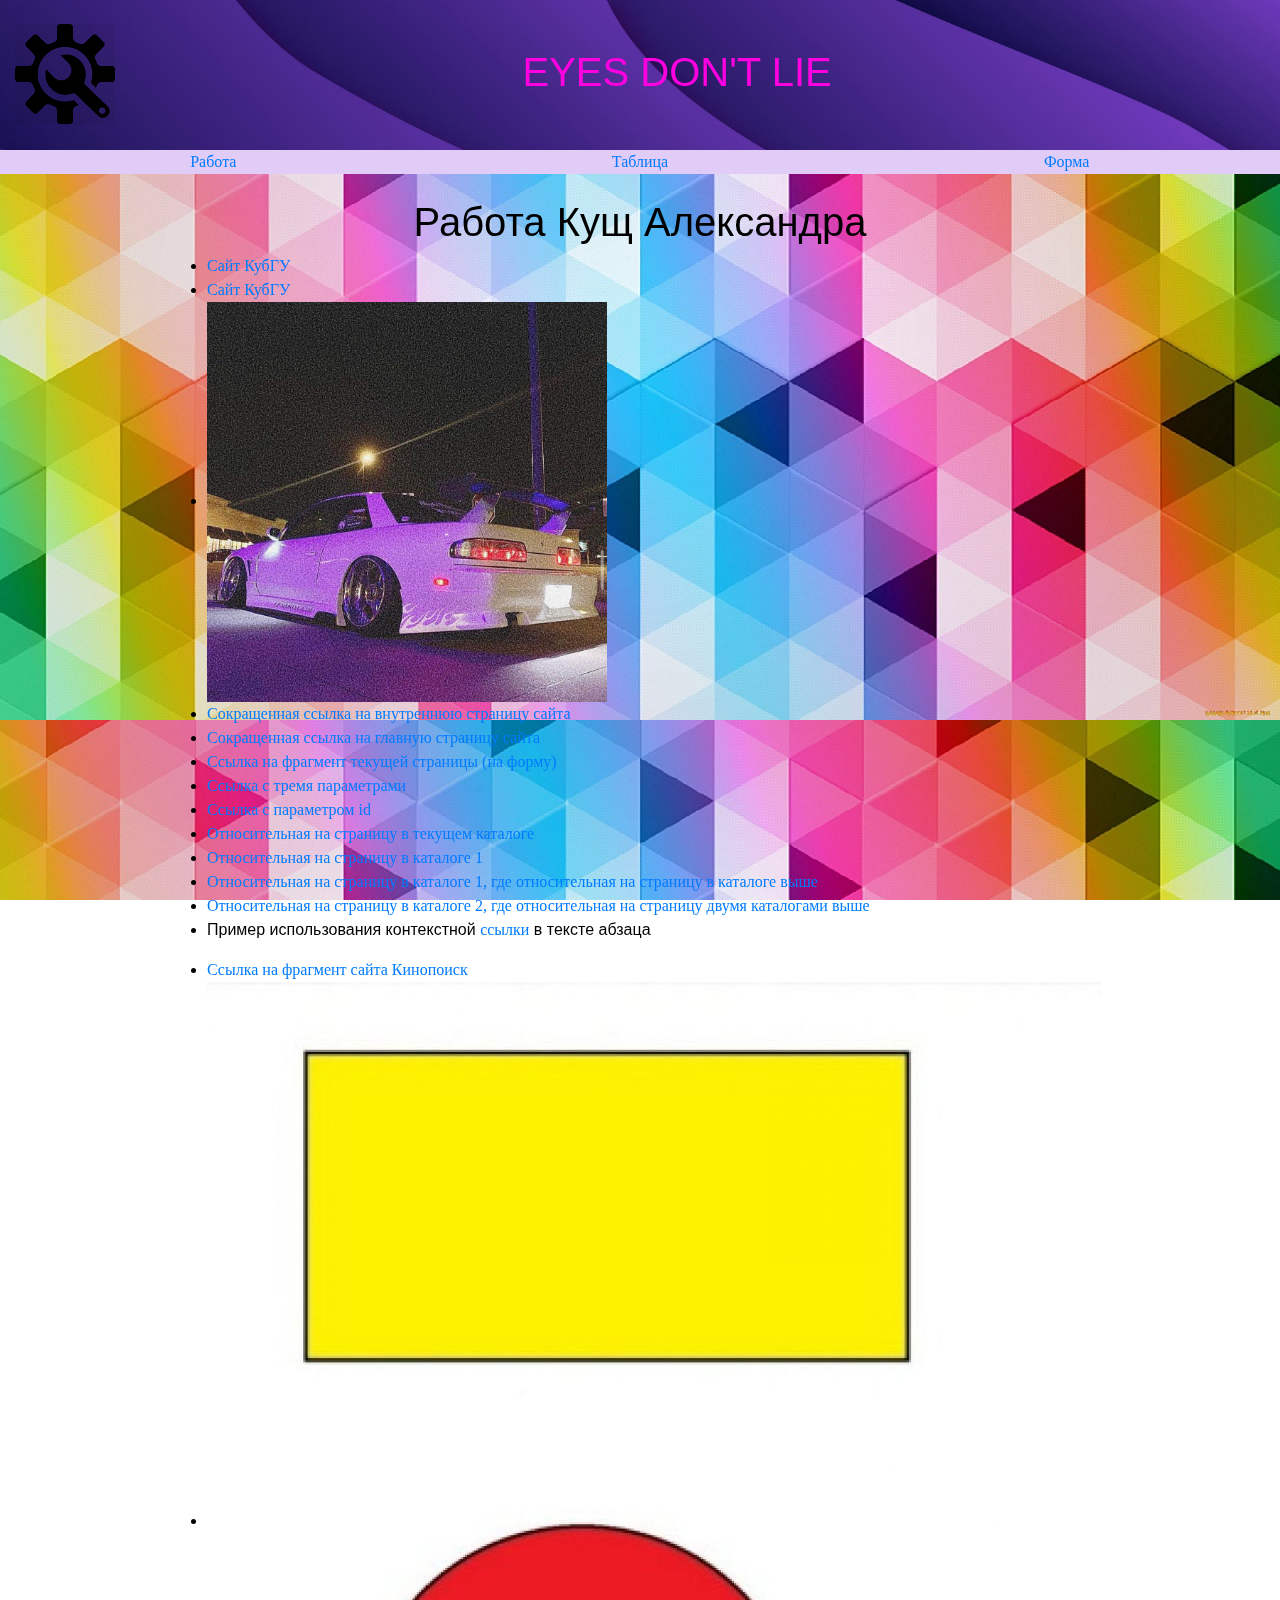
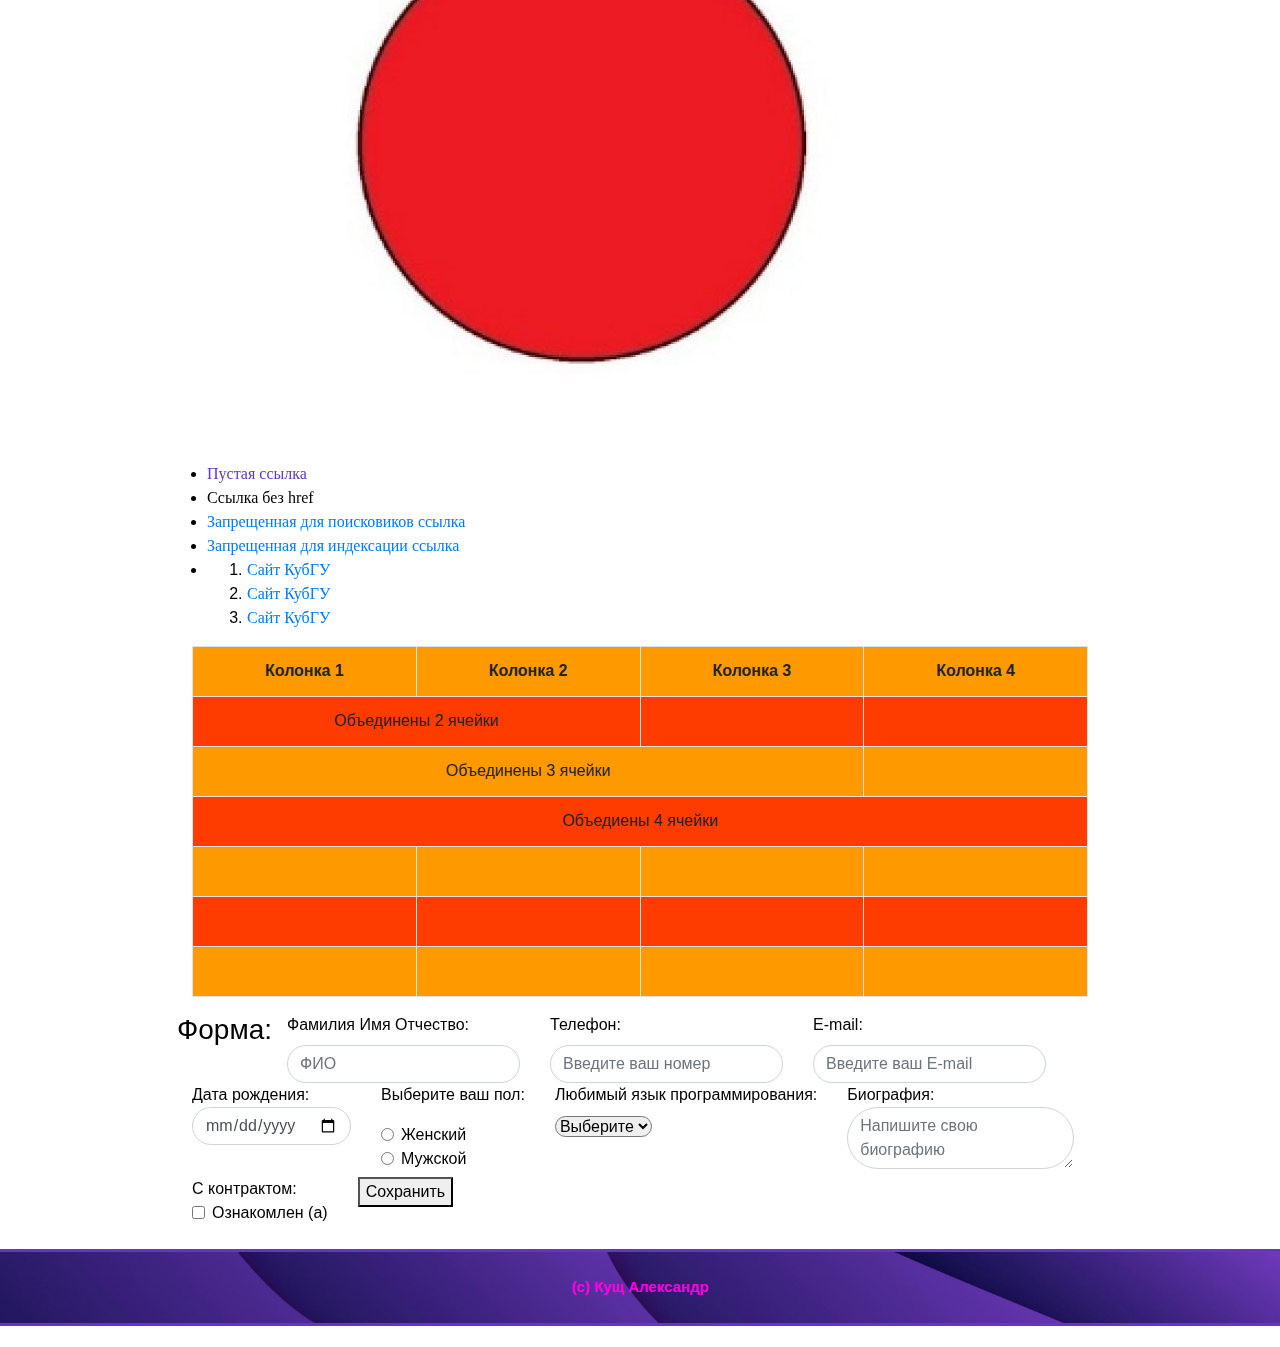
==== index4.html @ 1455badd "Add files via upload" ====
<!DOCTYPE html>
<html lang="ru">
    <head>
        <title>Кущ Александр</title>
        <link rel="stylesheet" type="text/css" href="style4.css">
        <meta name="viewport" content="width=device-width, initial-scale=1">
        <script src="https://code.jquery.com/jquery-3.3.1.slim.min.js"></script>
        <script src="https://cdnjs.cloudflare.com/ajax/libs/popper.js/1.14.7/umd/popper.min.js"></script>
        <link rel="stylesheet"
        href="https://stackpath.bootstrapcdn.com/bootstrap/4.3.1/css/bootstrap.min.css">
        <script
        src="https://stackpath.bootstrapcdn.com/bootstrap/4.3.1/js/bootstrap.min.js"></script>
        
    </head>
    <body>
        <div class = "body row flex-column">
            <header class = "order-1 order-md-0 col">
                <div class = "container-fluid row d-flex">
                    <div class = "header-logo col-1 my-4">
                        <img id = "header-logo-image" src = "image.png" alt="Лого сайта">
                    </div>
                    <div class = "header-title col-11 text-center my-5">
                        <h1>EYES DON'T LIE</h1>
                    </div>
                </div>
            </header>
            <nav class = "order-0 order-md-1 col">
                <div class = "header-menu-nav w-100 column d-flex">
                    <div class = "header-menu-links col-4"> 
                        <a href="#work">
                            Работа
                        </a>
                    </div>
                    <div class = "header-menu-links col-4">
                        <a href="#table">
                            Таблица
                        </a>
                    </div>
                    <div class = "header-menu-links col-4">
                        <a href="#form">
                            Форма
                        </a>
                    </div>
                </div>
            </nav>
            <div class = "order-2 order-sm-3 col">
                <div class = "bodycenter">
                    <div class = "bodycenter-content m-auto py-4 row flex-column">
                        <h1 id = "work"class = "text-center col">Работа Кущ Александра</h1>
                        <ul class = "body-center-ul order-1 order-md-0 col">
                            <li><a href = "http://kubsu.ru/">Cайт КубГУ</a></li>
                            <li><a href = "https://kubsu.ru/">Cайт КубГУ</a></li>
                            <li><a href = "http://kubsu.ru/"><img alt = "Красивая машина" src = "car.jpg" width="400" height="400"></a></li>
                            <li><a href = "/Catalog1/Second-page.html">Сокращенная ссылка на внутреннюю страницу сайта</a></li>
                            <li><a href = "/Main-page.html">Сокращенная ссылка на главную страницу сайта</a></li>
                            <li><a href = "#form-first">Ссылка на фрагмент текущей страницы (на форму)</a></li>
                            <li><a href = "https://www.kubsu.ru/ru/taxonomy/term/49?page=1&perpage=10&category=post">Ссылка с тремя параметрами</a></li>
                            <li><a href = "https://www.kubsu.ru/ru/taxonomy/term/49?id=#zone-footer-wrapper">Ссылка c параметром id</a></li>
                            <li><a href = "./Main-page.html">Относительная на страницу в текущем каталоге</a></li>
                            <li><a href = "./Catalog1/Second-page.html">Относительная на страницу в каталоге 1</a></li>
                            <li><a href = "./Catalog1/Second-page.html">Относительная на страницу в каталоге 1, где относительная на страницу в каталоге выше </a></li>
                            <li><a href = "./Catalog1/Catalog2/Third-page.html">Относительная на страницу в каталоге 2, где относительная на страницу двумя каталогами выше</a></li>
                            <li><p>Пример использования контекстной <a href = "http://kubsu.ru/">ссылки</a> в тексте абзаца</p></li>
                            <li><a href = "https://www.film.ru/?ysclid=lm7dy07srm19356285#block-mpblocks-mpblocks-watch-now">Ссылка на фрагмент сайта Кинопоиск</a></li>
                            <li>
                                <map name = "rectangle">
                                    <area shape="rect" coords="70,70,700,380" href="https://www.kubsu.ru/node/38707" alt="Сайт КубГУ, прямоугольник">
                                    <area shape="circle" coords="360,750,220" href="https://kubsu.ru/" alt="Сайт КубГУ, круг">
                                </map>
                                <img src = "1646344779_1-kartinkin-net-p-kartinki-figuri-1.jpg" usemap="#rectangle" alt = "Картинка">
                            </li>
                            <li><a href = "">Пустая ссылка</a></li>
                            <li><a>Ссылка без href</a></li>
                            <li><a href = "http://kubsu.ru/" rel = "nofollow">Запрещенная для поисковиков ссылка</a></li>
                            <li><a href = "http://kubsu.ru/" rel = "noindex">Запрещенная для индексации ссылка</a></li>
                            <li>
                                <ol>
                                    <li><a href = "https://kubsu.ru/" title = "Это">Сайт КубГУ</a></li>
                                    <li><a href = "https://kubsu.ru/" title = "Cайт">Сайт КубГУ</a></li>
                                    <li><a href = "https://kubsu.ru/" title = "Университета">Сайт КубГУ</a></li>
                                </ol>
                            </li>
                        </ul>

                        <table id ="table"class = "table table-bordered text-center order-0 order-md-0 col">
                            <tr class = "table-row-chet">
                                <th>Колонка 1</th>
                                <th>Колонка 2</th>
                                <th>Колонка 3</th>
                                <th>Колонка 4</th>
                            </tr>
                            <tr class = "table-row-nechet">
                                <td colspan="2">Объединены 2 ячейки</td>
                                <th></th>
                                <th></th>
                            </tr>
                            <tr class = "table-row-chet">
                                <td colspan="3">Объединены 3 ячейки</td>
                                <th></th>
                            </tr>
                            <tr class = "table-row-nechet">
                                <td colspan="4">Объедиены 4 ячейки</td>
                            </tr>
                            <tr class = "table-row-chet">
                                <th></th>
                                <th></th>
                                <th></th>
                                <th></th>
                            </tr>
                            <tr class = "table-row-nechet">
                                <th></th>
                                <th></th>
                                <th></th>
                                <th></th>
                            </tr>
                            <tr class = "table-row-chet">
                                <th></th>
                                <th></th>
                                <th></th>
                                <th></th>
                            </tr>
                        </table>

                        <form action="/" method="POST" id="form" class="row g-3 needs-validation">
                            <h3 id="form" class="text-center">Форма: </h3>
                          
                            <div class="col-auto">
                              <label for="validationCustom01" class="form-label"
                                >Фамилия Имя Отчество: </label
                              >
                              <input
                                type="text"
                                placeholder="ФИО"
                                class="form-control rounded-pill"
                                id="validationCustom01"
                                value=""
                                required=""
                              />
                              <div class="valid-feedback">Looks good!</div>
                            </div>
                          
                            <div class="col-auto">
                              <label for="validationCustomUsername" class="form-label"
                                >Телефон: 
                              </label>
                              <div class="input-group has-validation">
                                <input
                                  type="text"
                                  class="form-control rounded-pill"
                                  placeholder="Введите ваш номер"
                                  id="validationCustomUsername"
                                  aria-describedby="inputGroupPrepend"
                                  required=""
                                />
                                <div class="invalid-feedback"></div>
                              </div>
                            </div>
                          
                            <div class="col-auto">
                              <label for="validationCustomUsername" class="form-label"
                                >E-mail: 
                              </label>
                              <div class="input-group has-validation">
                                <input
                                  type="text"
                                  class="form-control rounded-pill"
                                  placeholder="Введите ваш E-mail"
                                  id="validationCustomUsername"
                                  aria-describedby="inputGroupPrepend"
                                  required=""
                                />
                                <div class="invalid-feedback"></div>
                              </div>
                            </div>
                          
                            <div class="col-auto">
                              <label>
                                Дата рождения: <br />
                                <input
                                  name="field-date"
                                  class="form-control rounded-pill"
                                  placeholder="2004-07-14"
                                  type="date"
                                  required=""
                                />
                              </label>
                            </div>
                          
                            <div class="col-auto">
                              <p>Выберите ваш пол:</p>
                              <div class="form-check icheck-material-orange">
                                <input
                                  class="form-check-input"
                                  type="radio"
                                  id="someRadioId1"
                                  name="someGroupName"
                                  required=""
                                />
                                <label class="form-check-label" for="someRadioId1">Женский</label>
                              </div>
                              <div class="form-check icheck-material-orange">
                                <input
                                  class="form-check-input"
                                  type="radio"
                                  id="someRadioId2"
                                  name="someGroupName"
                                />
                                <label class="form-check-label" for="someRadioId2">Мужской</label>
                              </div>
                            </div>
                          
                            <div class="col-auto">
                              <label for="validationCustom04" class="form-label"
                                >Любимый язык программирования:</label><br>
                              <select
                                class="form-select rounded-pill"
                                id="validationCustom04"
                                required=""
                              >
                                <option selected="" disabled="" value="">Выберите</option>
                                <option value="Значение1">Pascal</option>
                                <option value="Значение2">C</option>
                                <option value="Значение3">C++</option>
                                <option value="Значение4">JavaScript</option>
                                <option value="Значение5">PHP</option>
                                <option value="Значение6">Python</option>
                                <option value="Значение7">Java</option>
                                <option value="Значение8">Haskel</option>
                                <option value="Значение9">Clojure</option>
                                <option value="Значение10">Prolog</option>
                                <option value="Значение11">Scala</option>
                              </select>
                              <div class="invalid-feedback"></div>
                            </div>
                            <div class="col-auto">
                              <label>
                                Биография: <br>
                                <textarea
                                  name="field-name-2"
                                  class="form-control rounded-pill"
                                  placeholder="Напишите свою биографию"
                                  required=""
                                ></textarea>
                              </label>
                            </div>
                            <div class="col-auto">
                              С контрактом: 
                              <div class="form-check icheck-material-orange">
                                <input
                                  class="form-check-input"
                                  type="checkbox"
                                  value=""
                                  id="invalidCheck"
                                  required=""
                                />
                                <label class="form-check-label" for="invalidCheck">
                                  Ознакомлен (а)
                                </label>
                                <div class="invalid-feedback"></div>
                              </div>
                            </div>
                          
                            <div class="col-auto">
                              <button class="custom-btn btn-1">Сохранить</button>
                            </div>
                          </form>
                    </div>
                </div>
            </div>
            <footer class= "order-md-3 order-4 col">
                <div class = "footer w-100 h-100">
                    <div class = "footer-text my-4 text-center"> 
                        <span>(с) Кущ Александр </span>
                    </div>
                </div>
            </footer>
            <script src="https://cdn.jsdelivr.net/npm/bootstrap@5.0.2/dist/js/bootstrap.bundle.min.js" integrity="sha384-MrcW6ZMFYlzcLA8Nl+NtUVF0sA7MsXsP1UyJoMp4YLEuNSfAP+JcXn/tWtIaxVXM" crossorigin="anonymous"></script>
        </div>
    </body>
</html>
---- style4.css ----
header {
    background-image: url("fiol head.jpg");
    background-size: 100%;
    height: 150px;
    color:rgb(255, 0, 225);
}
nav {
    background-color: rgba(190, 144, 239, 0.459);
}
content {
    color: rgb(250, 253, 255);
    font-size: 15px;
}

.bodycenter {
    background-image: url("backg.jpg");
    background-size: auto;
    background-attachment: fixed;
    color:rgb(0, 0, 0);
}
.bodycenter-content {
    width: 70%;
}

a {
    color: rgb(255, 255, 255);
    font-family:Georgia, 'Times New Roman', Times, serif;
}
a:active {
    color: rgb(77, 83, 155);
}
a:visited {
    color:rgb(98, 55, 200);
}


.nazvanie{
    text-align: left;
}
footer {
    background-image: url("fiol head.jpg");
    background-size: 100%;
    border: 3px solid rgb(98, 55, 200);
    height: 80px;
    color:rgb(255, 0, 225);
}
#header-logo-image {
    width: 100px;
    height: 100px;
    background-image: url("image.png");
    background-size: 100%;
    background-repeat: no-repeat;
    background-blend-mode: multiply;
    mix-blend-mode: multiply;
}
.header-title {
}
.header-menu-links {
    text-align: center;
}
.footer-text {
    font-weight: bolder;
    font-size: 15px;
}
.table-row-chet {
    background-color: rgb(255, 153, 0);

}
.table-row-nechet {
    background-color: rgb(255, 60, 0);
}

.table tr {
    height: 50px;
}
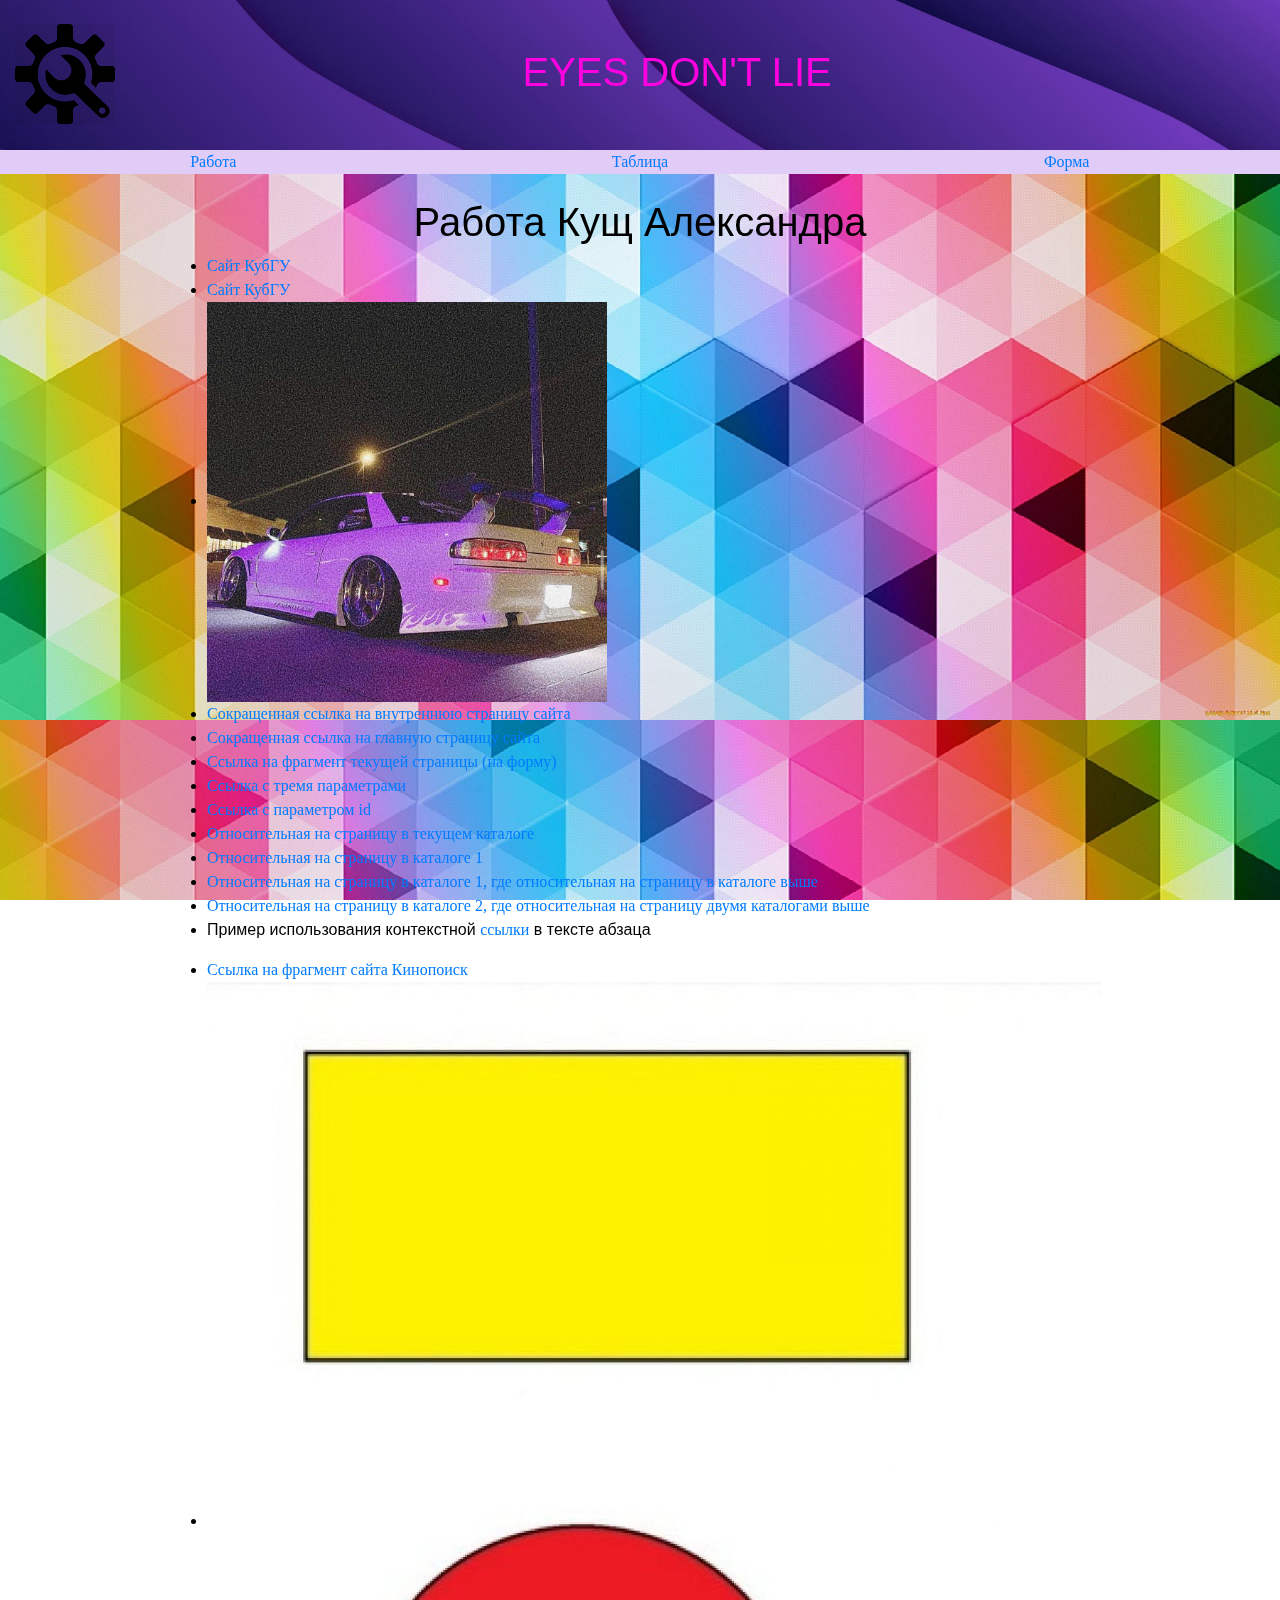
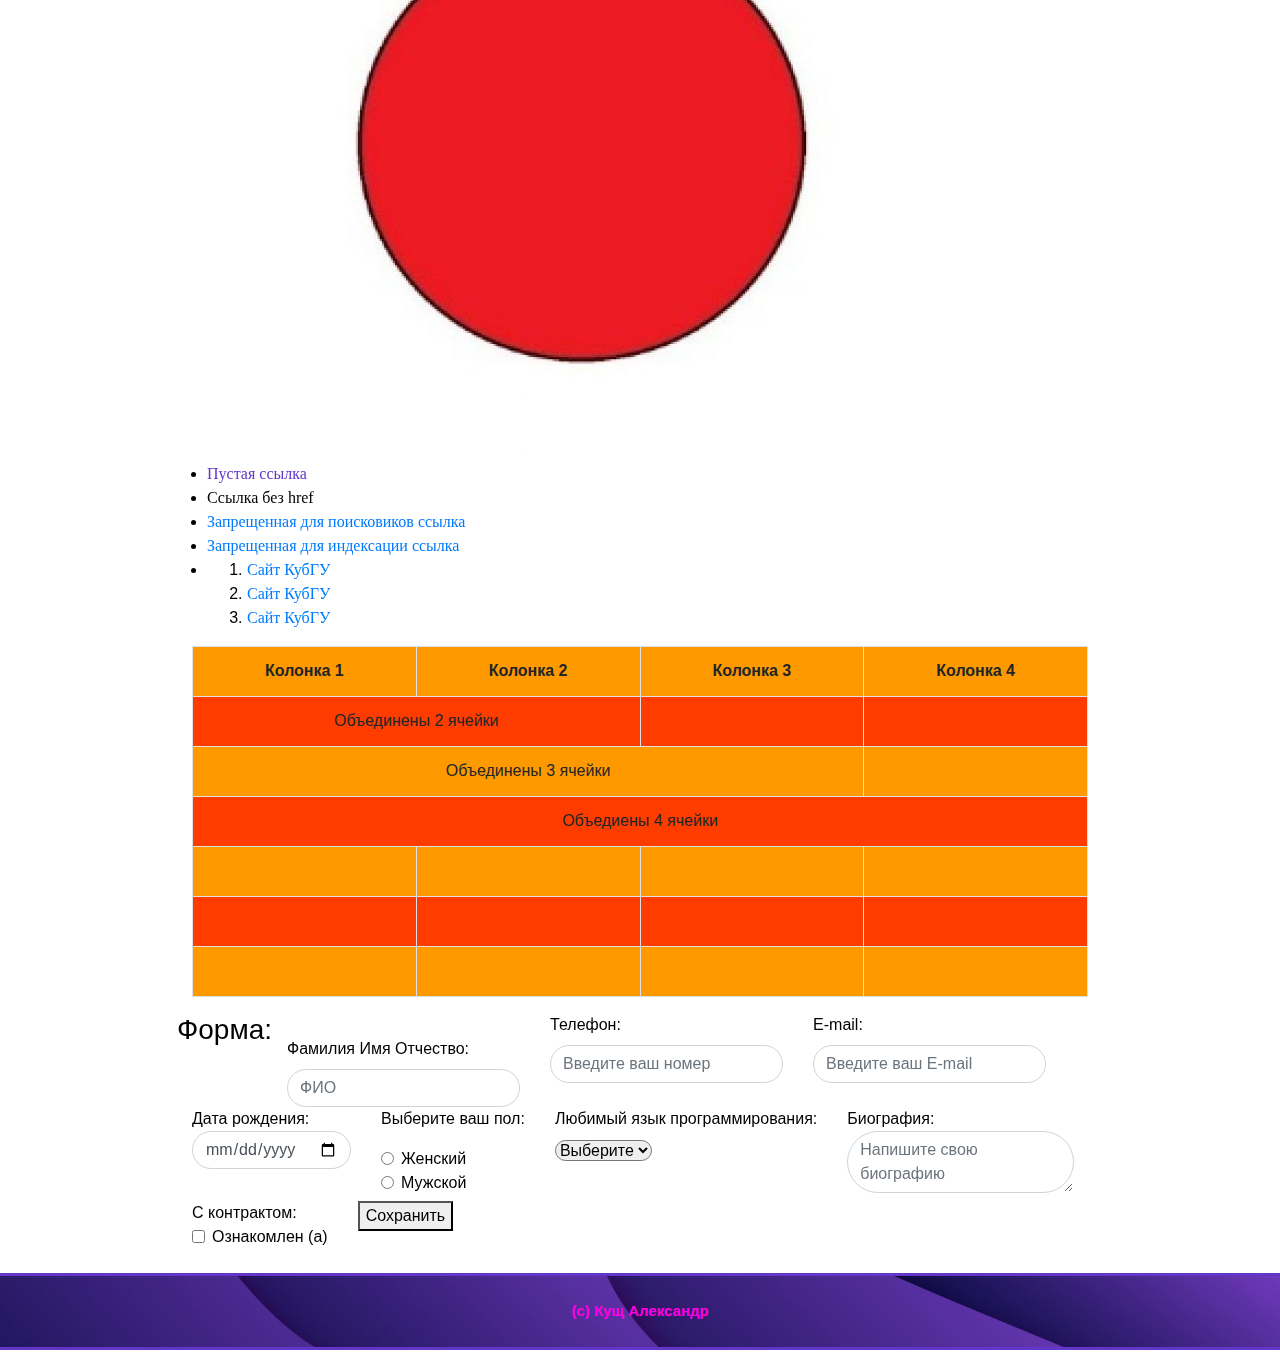
==== commit 3af4c789: "Update index4.html" ====
--- a/index4.html
+++ b/index4.html
@@ -126,7 +126,7 @@
                           
                             <div class="col-auto">
                               <label for="validationCustom01" class="form-label"
-                                >Фамилия Имя Отчество: </label
+                                ><br>Фамилия Имя Отчество: </label
                               >
                               <input
                                 type="text"
@@ -277,4 +277,4 @@
             <script src="https://cdn.jsdelivr.net/npm/bootstrap@5.0.2/dist/js/bootstrap.bundle.min.js" integrity="sha384-MrcW6ZMFYlzcLA8Nl+NtUVF0sA7MsXsP1UyJoMp4YLEuNSfAP+JcXn/tWtIaxVXM" crossorigin="anonymous"></script>
         </div>
     </body>
-</html>+</html>
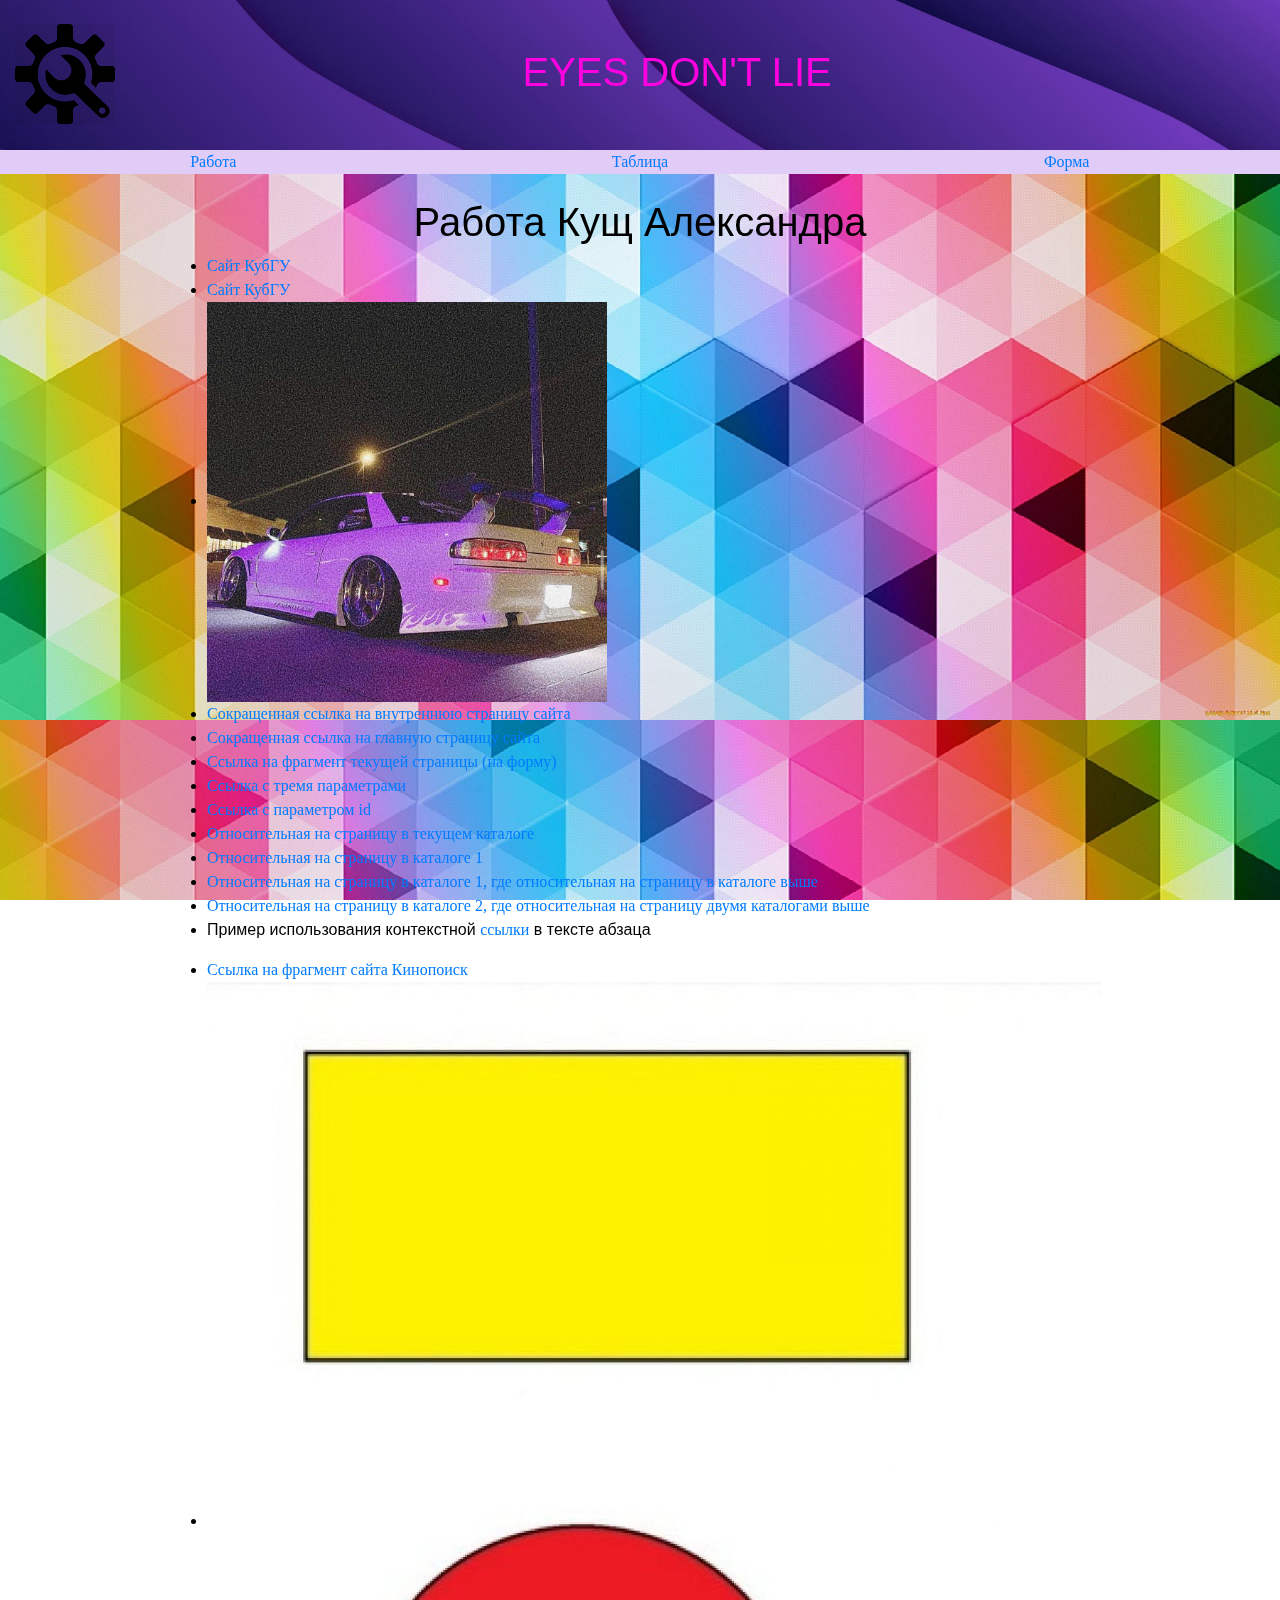
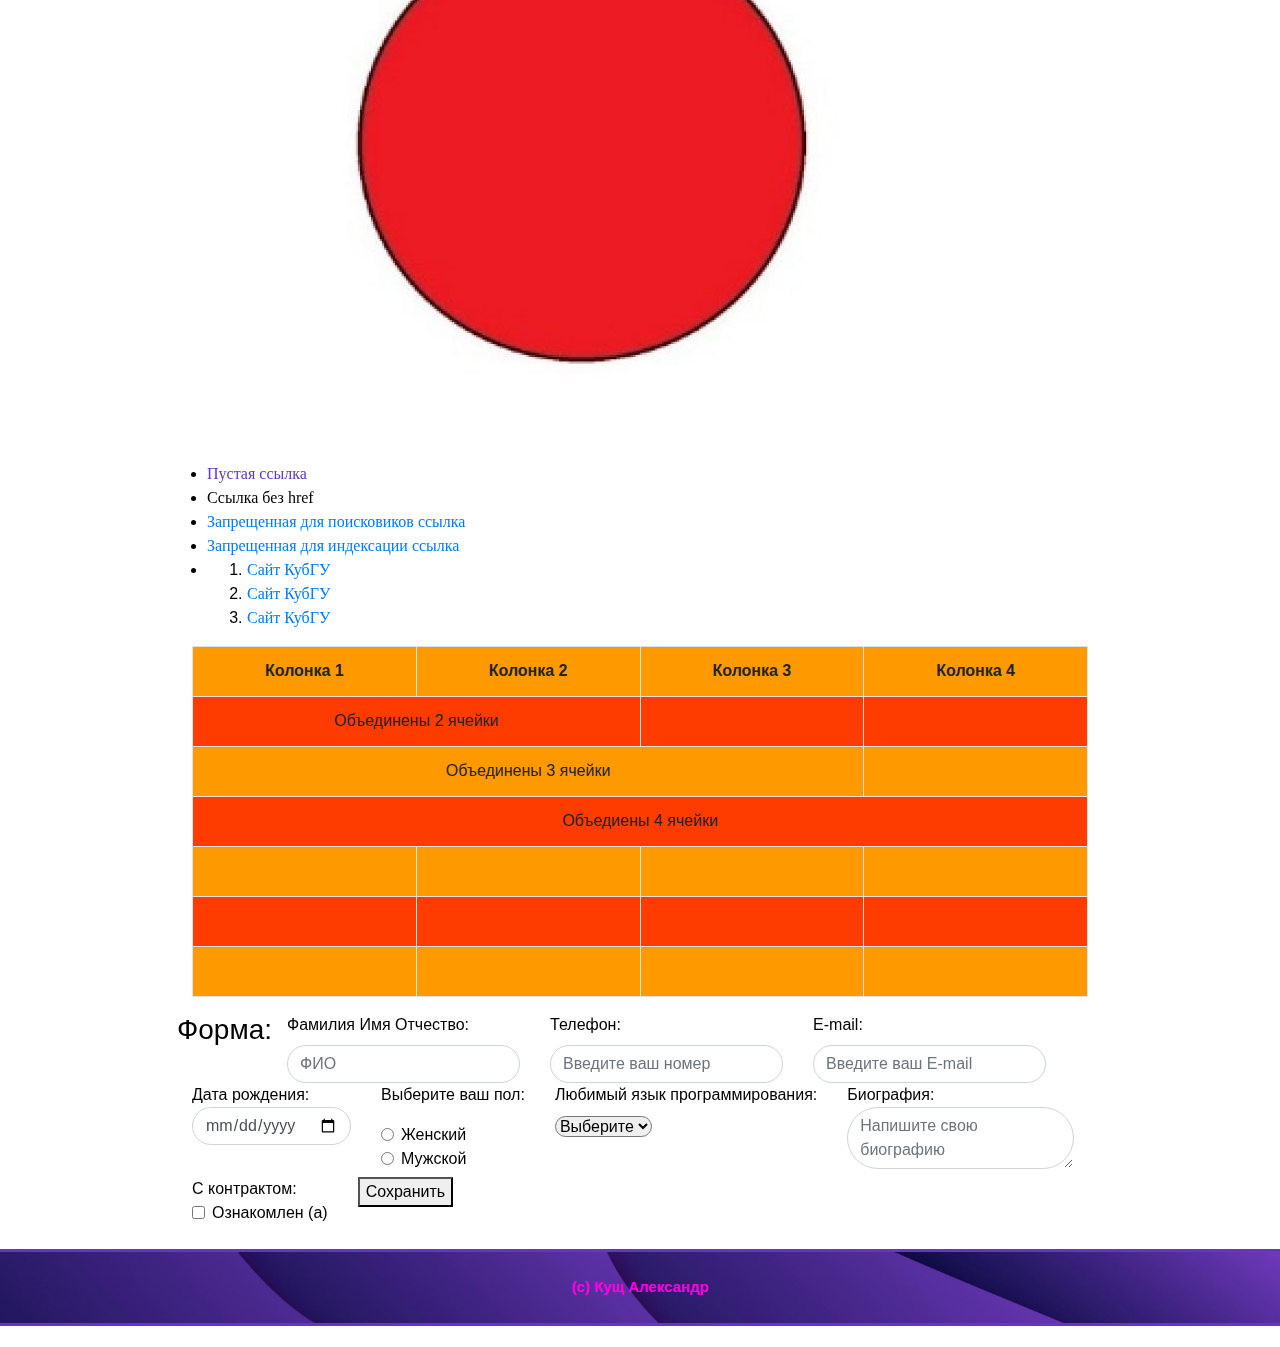
==== commit 3ba7e10a: "Update index4.html" ====
--- a/index4.html
+++ b/index4.html
@@ -126,7 +126,7 @@
                           
                             <div class="col-auto">
                               <label for="validationCustom01" class="form-label"
-                                ><br>Фамилия Имя Отчество: </label
+                                >Фамилия Имя Отчество: </label
                               >
                               <input
                                 type="text"
